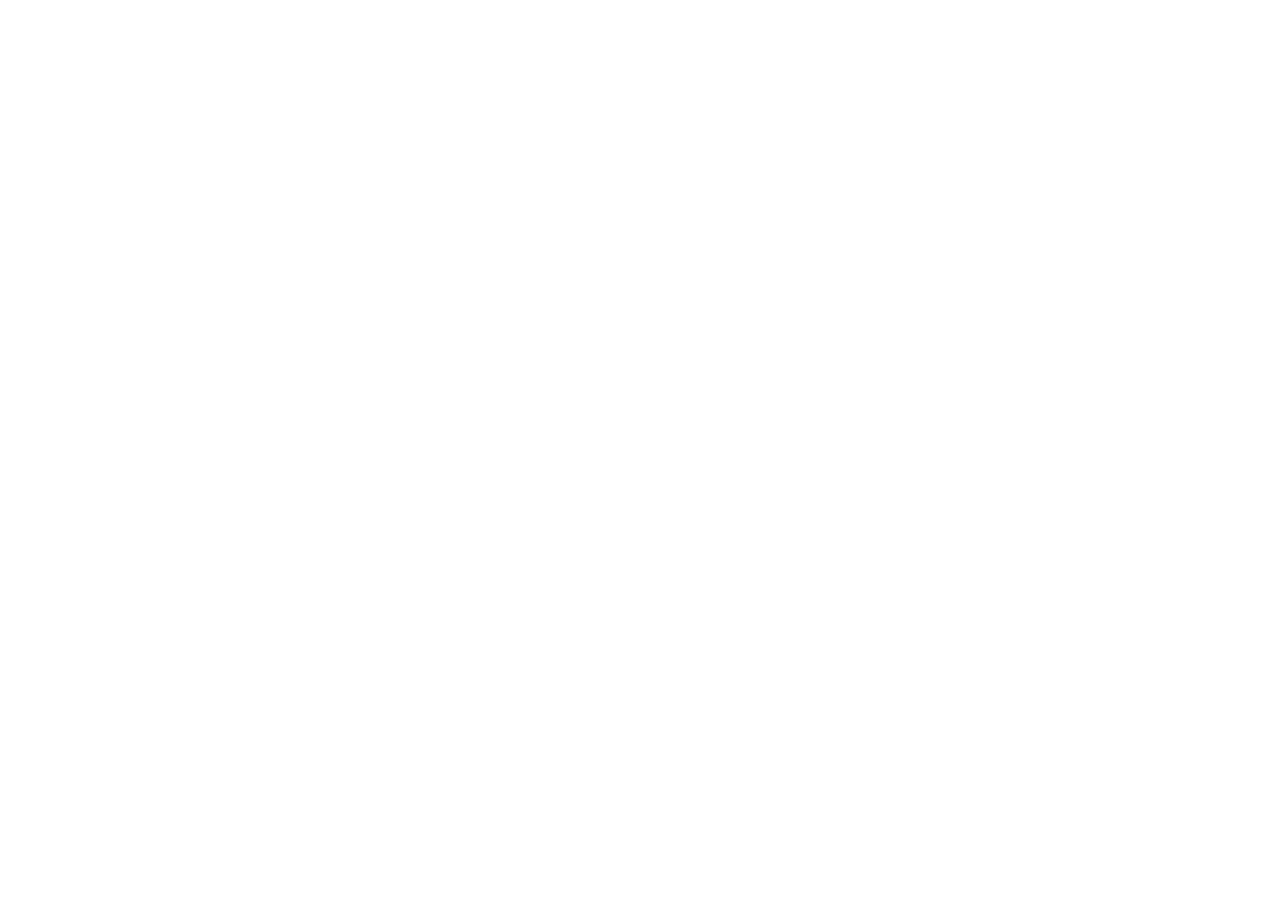
==== target/5aside-1.0/index.html @ 4e190cad "improved verification" ====
﻿<!DOCTYPE html>

<html lang="en" xmlns="http://www.w3.org/1999/xhtml">
<head>

    <link rel="stylesheet" href="https://stackpath.bootstrapcdn.com/bootstrap/4.3.1/css/bootstrap.min.css" integrity="sha384-ggOyR0iXCbMQv3Xipma34MD+dH/1fQ784/j6cY/iJTQUOhcWr7x9JvoRxT2MZw1T"
          crossorigin="anonymous">
    <link rel="stylesheet" href="5aside.css" />

    <meta charset="utf-8" />
    <title></title>
</head>
<body>

</body>
</html>
---- target/5aside-1.0/5aside.css ----
﻿body
{
}
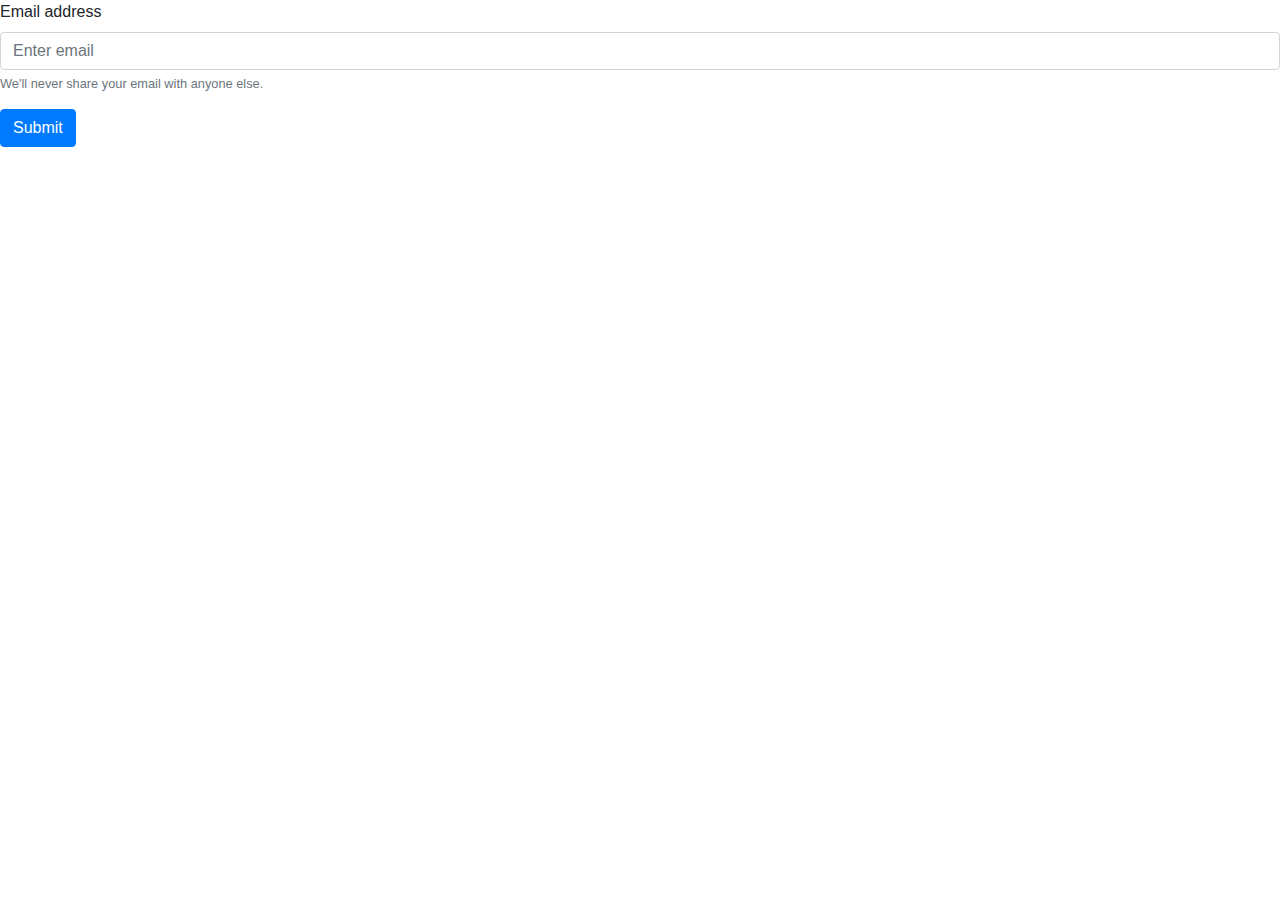
==== commit c6078f78: "index page changes" ====
--- a/target/5aside-1.0/index.html
+++ b/target/5aside-1.0/index.html
@@ -12,5 +12,15 @@
 </head>
 <body>
 
+    <form>
+        <div class="form-group">
+            <label for="exampleInputEmail1">Email address</label>
+            <input type="email" class="form-control" id="exampleInputEmail1" aria-describedby="emailHelp" placeholder="Enter email">
+            <small id="emailHelp" class="form-text text-muted">We'll never share your email with anyone else.</small>
+        </div>
+        <button type="submit" class="btn btn-primary">Submit</button>
+    </form>
+
+
 </body>
 </html>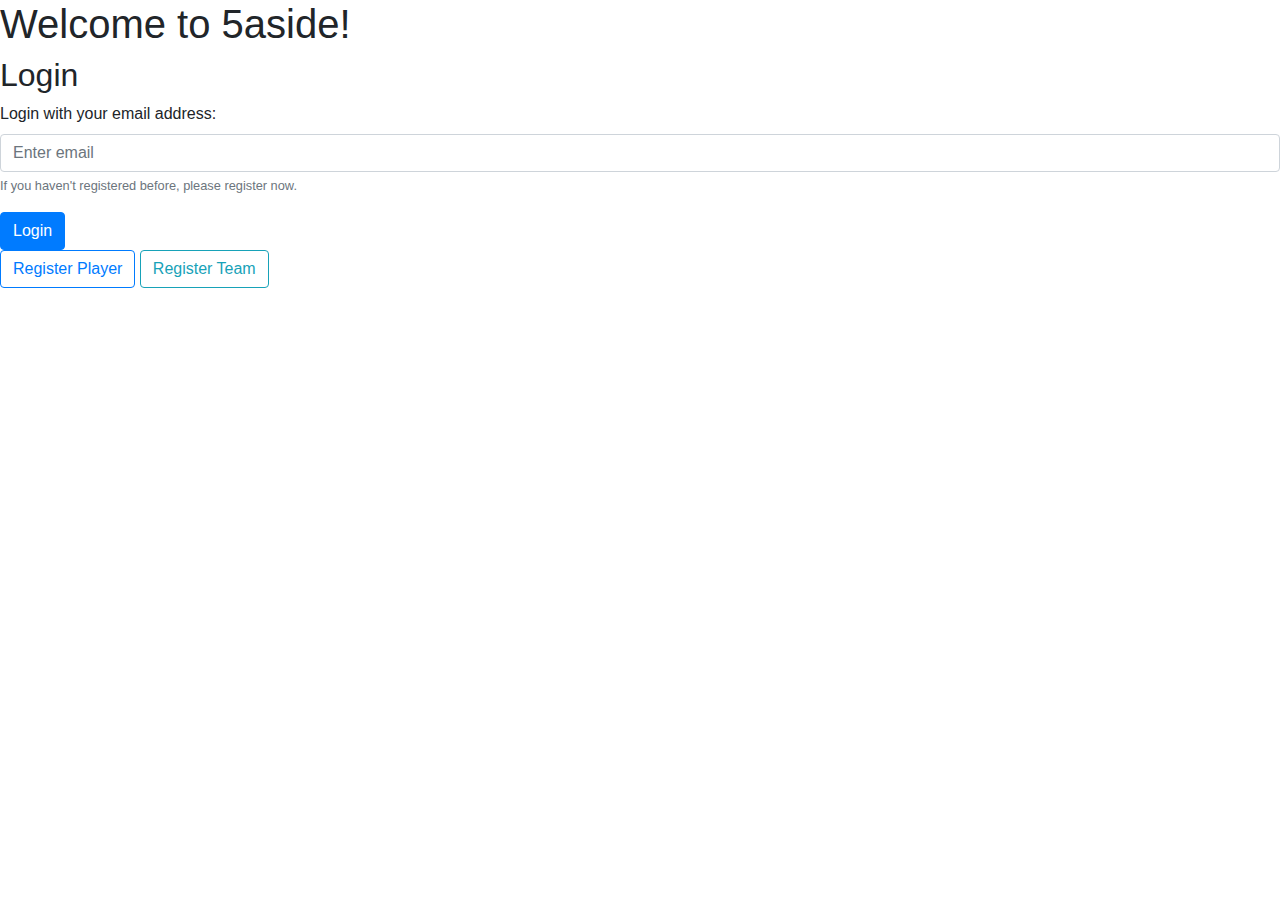
==== commit f599ab91: "login email verification works (#7)" ====
--- a/target/5aside-1.0/index.html
+++ b/target/5aside-1.0/index.html
@@ -1,6 +1,6 @@
 ﻿<!DOCTYPE html>
 
-<html lang="en" xmlns="http://www.w3.org/1999/xhtml">
+<html lang="en">
 <head>
 
     <link rel="stylesheet" href="https://stackpath.bootstrapcdn.com/bootstrap/4.3.1/css/bootstrap.min.css" integrity="sha384-ggOyR0iXCbMQv3Xipma34MD+dH/1fQ784/j6cY/iJTQUOhcWr7x9JvoRxT2MZw1T"
@@ -8,18 +8,30 @@
     <link rel="stylesheet" href="5aside.css" />
 
     <meta charset="utf-8" />
-    <title></title>
+
+
+    <title>5aside</title>
 </head>
 <body>
 
-    <form>
+    <h1> Welcome to 5aside!</h1>
+
+    <h2>Login</h2>
+
+    <form name="loginForm" onsubmit="return false">
         <div class="form-group">
-            <label for="exampleInputEmail1">Email address</label>
-            <input type="email" class="form-control" id="exampleInputEmail1" aria-describedby="emailHelp" placeholder="Enter email">
-            <small id="emailHelp" class="form-text text-muted">We'll never share your email with anyone else.</small>
+            <label for="emailLoginLabel">Login with your email address:</label>
+            <input type="email" class="form-control" id="emailLogin" aria-describedby="emailHelp" placeholder="Enter email">
+            <small id="emailLoginHelp" class="form-text text-muted">If you haven't registered before, please register now.</small>
         </div>
-        <button type="submit" class="btn btn-primary">Submit</button>
+        <button id="loginButton" type="button" class="btn btn-primary" onclick="verifyPlayer(document.getElementById('emailLogin').value)">Login</button>
     </form>
+
+    <button id="registerPlayerPageButton" type="button" class="btn btn-outline-primary" onclick="window.location.href ='registerplayer.html'">Register Player</button>
+    <button id="registerTeamPageButton" type="button" class="btn btn-outline-info" onclick="window.location.href ='registerteam.html'">Register Team</button>
+
+    <script src="verificationRequest.js"></script>
+    <script src="verifyPlayer.js"></script>
 
 
 </body>
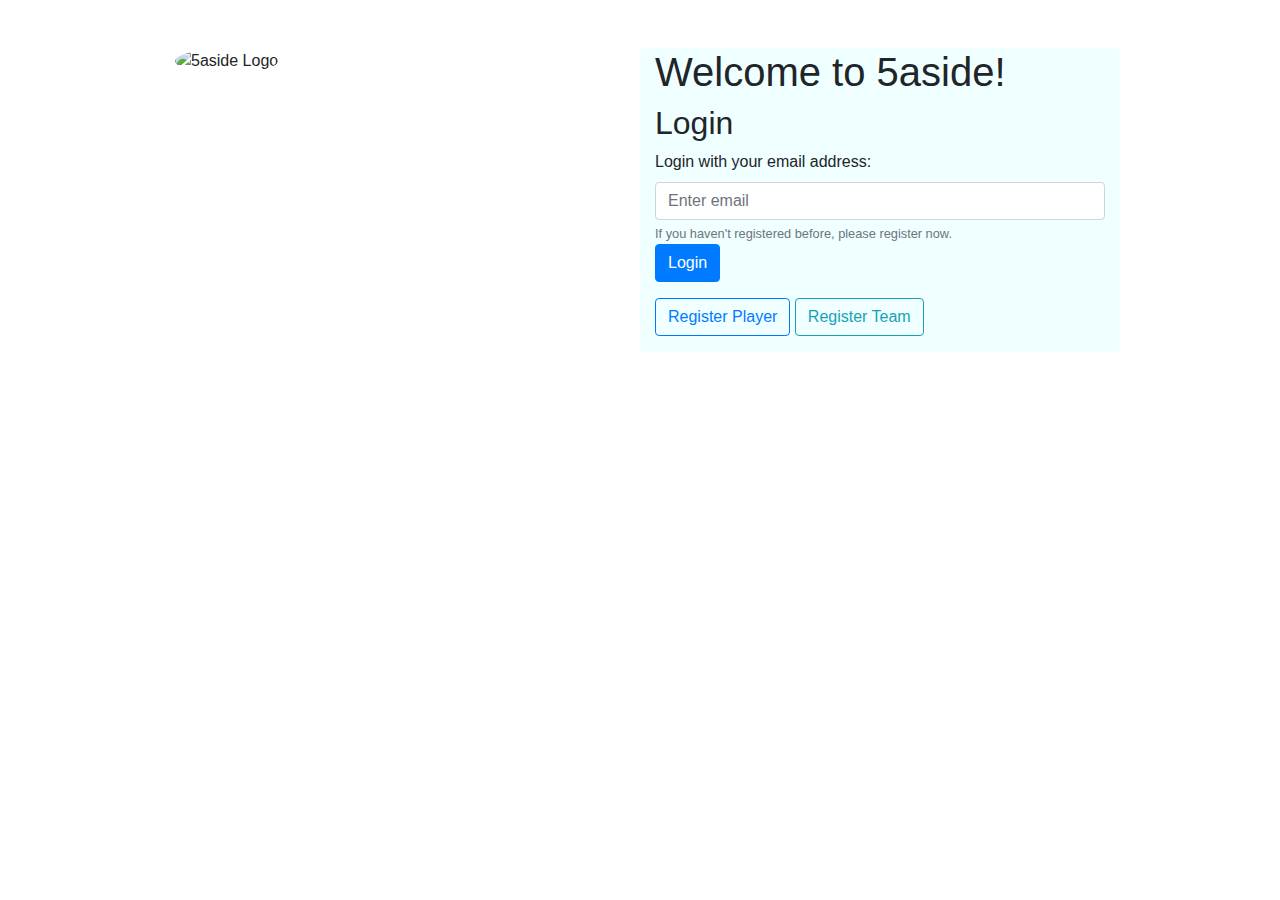
==== commit ea18cdfc: "mvn reinstall" ====
--- a/target/5aside-1.0/index.html
+++ b/target/5aside-1.0/index.html
@@ -14,23 +14,40 @@
 </head>
 <body>
 
-    <h1> Welcome to 5aside!</h1>
 
-    <h2>Login</h2>
+    <div class="container Container1 pt-5">
 
-    <form name="loginForm" onsubmit="return false">
-        <div class="form-group">
-            <label for="emailLoginLabel">Login with your email address:</label>
-            <input type="email" class="form-control" id="emailLogin" aria-describedby="emailHelp" placeholder="Enter email">
-            <small id="emailLoginHelp" class="form-text text-muted">If you haven't registered before, please register now.</small>
+        <div class="row">
+            <div class="col-sm">
+                <img class="rounded-circle" src="5aside-logo.jpg" alt="5aside Logo" width="200" height="200">
+            </div>
+            <div class="col-sm column rounded">
+                <h1> Welcome to 5aside!</h1>
+
+                <h2>Login</h2>
+
+                <form name="loginForm" onsubmit="return false">
+                    <div class="form-group">
+                        <div class="col-xs-2">
+                            <label for="emailLoginLabel">Login with your email address:</label>
+                            <input type="email" class="form-control" id="emailLogin" aria-describedby="emailHelp" placeholder="Enter email">
+                            <small id="emailLoginHelp" class="form-text text-muted">If you haven't registered before, please register now.</small>
+                        </div>
+                        <button id="loginButton" type="button" class="btn btn-primary" onclick="verifyPlayer(document.getElementById('emailLogin').value)">Login</button>
+                    </div>
+                </form>
+                <div class="pb-3">
+                    <button id="registerPlayerPageButton" type="button" class="btn btn-outline-primary" onclick="window.location.href ='registerplayer.html'">Register Player</button>
+                    <button id="registerTeamPageButton" type="button" class="btn btn-outline-info" onclick="window.location.href ='registerteam.html'">Register Team</button>
+                </div>
+            </div>
+
         </div>
-        <button id="loginButton" type="button" class="btn btn-primary" onclick="verifyPlayer(document.getElementById('emailLogin').value)">Login</button>
-    </form>
 
-    <button id="registerPlayerPageButton" type="button" class="btn btn-outline-primary" onclick="window.location.href ='registerplayer.html'">Register Player</button>
-    <button id="registerTeamPageButton" type="button" class="btn btn-outline-info" onclick="window.location.href ='registerteam.html'">Register Team</button>
 
-    <script src="verificationRequest.js"></script>
+    </div>
+
+    <script src="dataRequest.js"></script>
     <script src="verifyPlayer.js"></script>
 
 
--- a/target/5aside-1.0/5aside.css
+++ b/target/5aside-1.0/5aside.css
@@ -1,3 +1,32 @@
-﻿body
-{
+﻿body {
+    height: 100%;
+    font-family: OpenSans-Regular, sans-serif;
+    background-image: url("https://www.theholbrookclub.co.uk/wp-content/uploads/2015/07/Gif-3G-Image.gif");
+    background-size: cover;
+    background-repeat: no-repeat;
+}
+
+h1 {
+    font-family: OpenSans-Regular, sans-serif;
+    align-content: center;
+}
+
+.form-group {
+    align-content: center;
+}
+
+.Container1 {
+    width: 75%;
+
+
+}
+
+.column {
+    background-color: azure;
+}
+
+.logoutbutton {
+    float: right;
+    margin-left: -50%;
+    margin-top: 2em;
 }